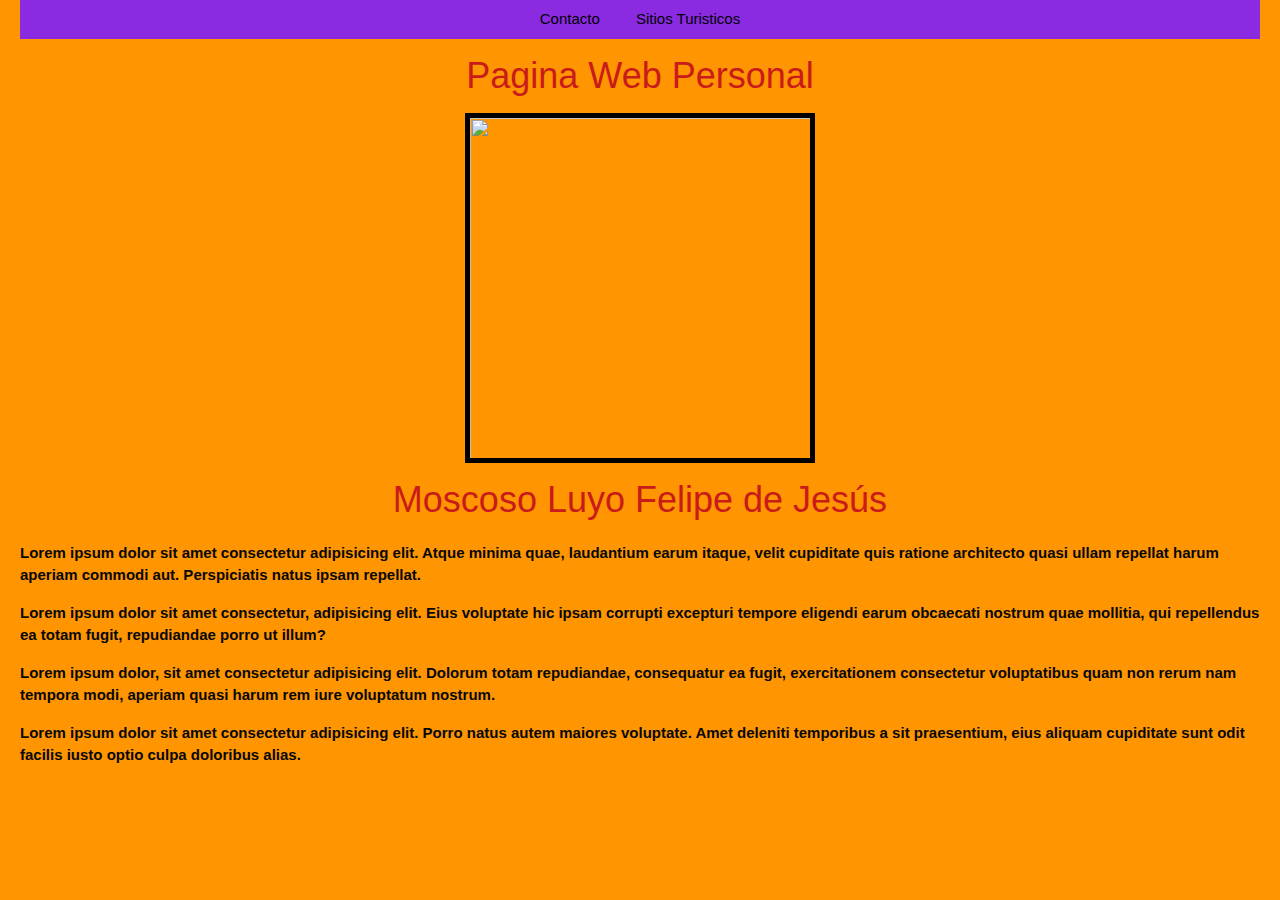
==== index.html @ 8ed0c888 "moscosoluyo" ====
<!DOCTYPE html>
<!--[if lt IE 7]>      <html class="no-js lt-ie9 lt-ie8 lt-ie7"> <![endif]-->
<!--[if IE 7]>         <html class="no-js lt-ie9 lt-ie8"> <![endif]-->
<!--[if IE 8]>         <html class="no-js lt-ie9"> <![endif]-->
<!--[if gt IE 8]><!-->
<html class="no-js">
<!--<![endif]-->

<head>
    <meta charset="utf-8">
    <meta http-equiv="X-UA-Compatible" content="IE=edge">
    <title>Moscoso Luyo Felipe</title>
    <meta name="description" content="">
    <meta name="viewport" content="width=device-width, initial-scale=1">
    <meta name="author" content="Moscoso Luyo" />
    <link rel="icon" type="image/jpg" href="/Imagenes/home_logo.png">
    <link href="Css/estilo.css" rel="stylesheet" type="text/css">
    <link rel="stylesheet" href="https://www.w3schools.com/w3css/4/w3.css">
</head>

<body ref="stylesheet">
    <header>
        <nav>
            <a href="/contactos.html" class="w3-bar-item w3-button">Contacto</a>
            <a href="/sturisticos.html" class="w3-bar-item w3-button">Sitios Turisticos</a>
        </nav>
    </header>

    <section>
        <article>
            <div>
                <h1 class="textocentrado1">Pagina Web Personal</h1>
                <img src="/Imagenes/Moscoso.jpg" class="img1">
                <h1 class="textocentrado1">Moscoso Luyo Felipe de Jesús</h1>
            </div>
            <p>Lorem ipsum dolor sit amet consectetur adipisicing elit. Atque minima quae, laudantium earum itaque, velit cupiditate quis ratione architecto quasi ullam repellat harum aperiam commodi aut. Perspiciatis natus ipsam repellat.</p>
            <p>Lorem ipsum dolor sit amet consectetur, adipisicing elit. Eius voluptate hic ipsam corrupti excepturi tempore eligendi earum obcaecati nostrum quae mollitia, qui repellendus ea totam fugit, repudiandae porro ut illum?</p>
            <p>Lorem ipsum dolor, sit amet consectetur adipisicing elit. Dolorum totam repudiandae, consequatur ea fugit, exercitationem consectetur voluptatibus quam non rerum nam tempora modi, aperiam quasi harum rem iure voluptatum nostrum.</p>
            <p>Lorem ipsum dolor sit amet consectetur adipisicing elit. Porro natus autem maiores voluptate. Amet deleniti temporibus a sit praesentium, eius aliquam cupiditate sunt odit facilis iusto optio culpa doloribus alias.</p>
        </article>
    </section>

    <!--[if lt IE 7]>
            <p class="browsehappy">You are using an <strong>outdated</strong> browser. Please <a href="#">upgrade your browser</a> to improve your experience.</p>
            <![endif]-->

    <script src="" async defer></script>
</body>

</html>
---- Css/estilo.css ----
body {
    margin: 0 auto;
    background-color: #FF9500;
    padding: 0 20px 20px 20px;
}

nav {
    background: blueviolet;
    text-align: center;
}

.textocentrado1 {
    text-align: center;
    color: rgb(202, 27, 27);
}

p {
    color: rgb(8, 8, 8);
    font-weight: bold;
}

.img1 {
    display: block;
    margin: 0 auto;
    border: 5px solid black;
    width: 350px;
    height: 350px;
}

.img2 {
    display: block;
    float: left;
    margin: 10px;
    border: 3px solid green;
    width: 200px;
    height: 200px;
}

.p1 {
    color: rgb(233, 17, 28);
    font-family: 'Lucida Sans', 'Lucida Sans Regular', 'Lucida Grande', 'Lucida Sans Unicode', Geneva, Verdana, sans-serif
}
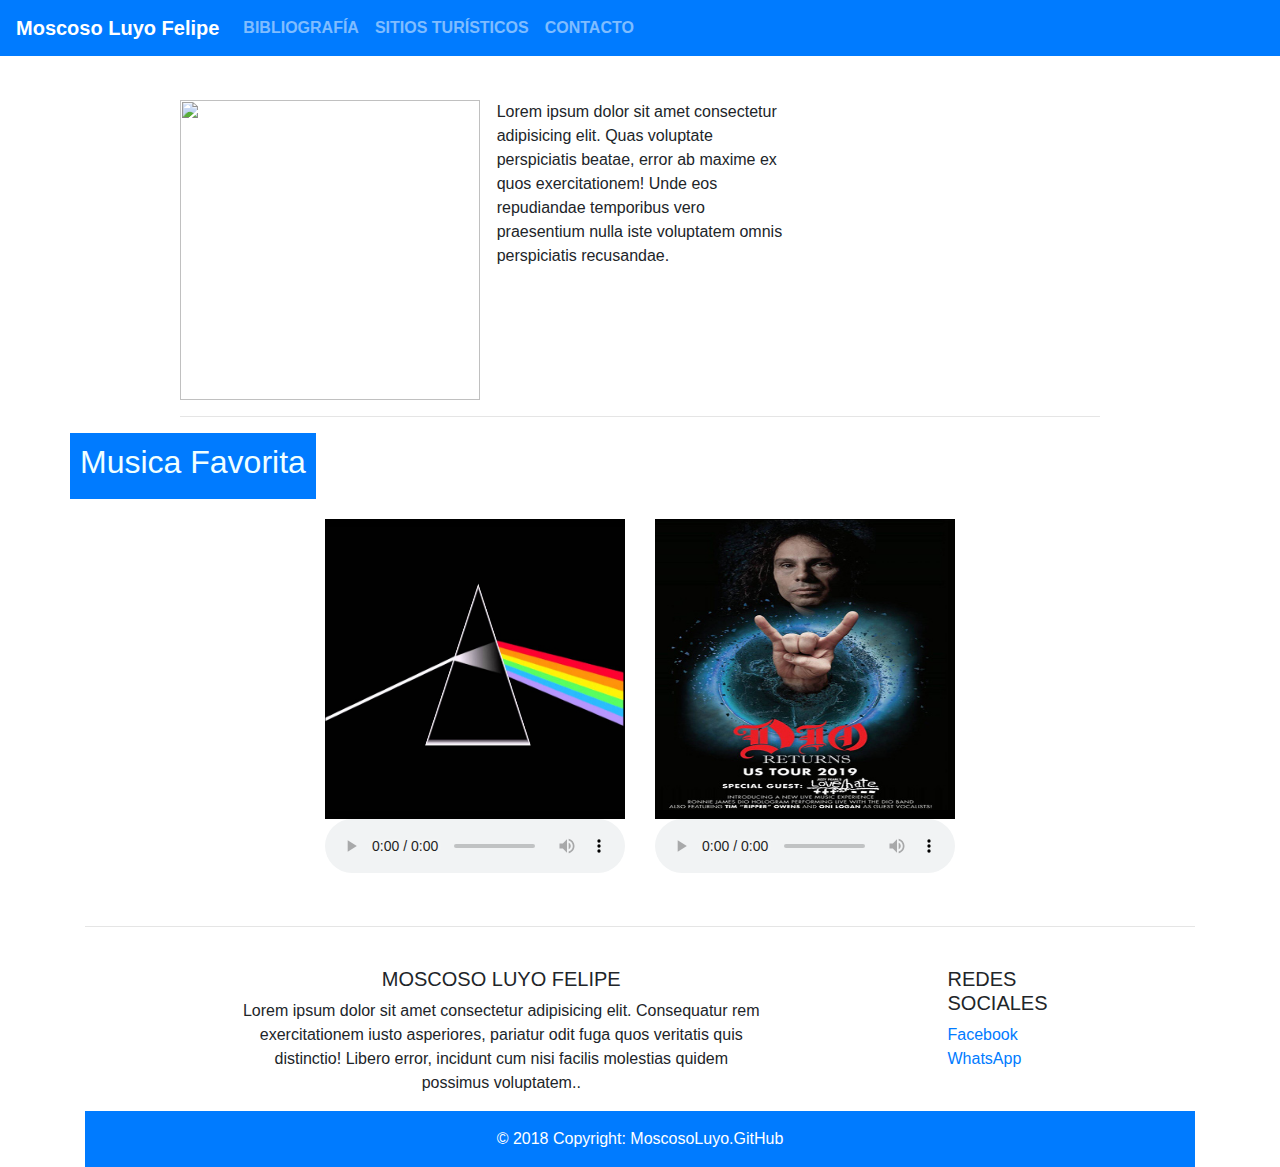
==== commit 1ab7159d: "avance" ====
--- a/index.html
+++ b/index.html
@@ -9,42 +9,138 @@
 <head>
     <meta charset="utf-8">
     <meta http-equiv="X-UA-Compatible" content="IE=edge">
-    <title>Moscoso Luyo Felipe</title>
+    <title>Informacion Personal</title>
     <meta name="description" content="">
     <meta name="viewport" content="width=device-width, initial-scale=1">
-    <meta name="author" content="Moscoso Luyo" />
-    <link rel="icon" type="image/jpg" href="/Imagenes/home_logo.png">
-    <link href="Css/estilo.css" rel="stylesheet" type="text/css">
-    <link rel="stylesheet" href="https://www.w3schools.com/w3css/4/w3.css">
+    <link rel="stylesheet" href="bootstrap/css/bootstrap.min.css">
+    <link rel="stylesheet" href="css3/estilo.css">
+    <link rel="stylesheet" href="https://use.fontawesome.com/releases/v5.8.2/css/all.css" integrity="sha384-oS3vJWv+0UjzBfQzYUhtDYW+Pj2yciDJxpsK1OYPAYjqT085Qq/1cq5FLXAZQ7Ay" crossorigin="anonymous">
+    <link rel="icon" href="Imagenes/wow.jpg">
+    <link rel="stylesheet" href="">
 </head>
 
-<body ref="stylesheet">
-    <header>
-        <nav>
-            <a href="/contactos.html" class="w3-bar-item w3-button">Contacto</a>
-            <a href="/sturisticos.html" class="w3-bar-item w3-button">Sitios Turisticos</a>
-        </nav>
-    </header>
-
-    <section>
-        <article>
-            <div>
-                <h1 class="textocentrado1">Pagina Web Personal</h1>
-                <img src="/Imagenes/Moscoso.jpg" class="img1">
-                <h1 class="textocentrado1">Moscoso Luyo Felipe de Jesús</h1>
-            </div>
-            <p>Lorem ipsum dolor sit amet consectetur adipisicing elit. Atque minima quae, laudantium earum itaque, velit cupiditate quis ratione architecto quasi ullam repellat harum aperiam commodi aut. Perspiciatis natus ipsam repellat.</p>
-            <p>Lorem ipsum dolor sit amet consectetur, adipisicing elit. Eius voluptate hic ipsam corrupti excepturi tempore eligendi earum obcaecati nostrum quae mollitia, qui repellendus ea totam fugit, repudiandae porro ut illum?</p>
-            <p>Lorem ipsum dolor, sit amet consectetur adipisicing elit. Dolorum totam repudiandae, consequatur ea fugit, exercitationem consectetur voluptatibus quam non rerum nam tempora modi, aperiam quasi harum rem iure voluptatum nostrum.</p>
-            <p>Lorem ipsum dolor sit amet consectetur adipisicing elit. Porro natus autem maiores voluptate. Amet deleniti temporibus a sit praesentium, eius aliquam cupiditate sunt odit facilis iusto optio culpa doloribus alias.</p>
-        </article>
-    </section>
-
+<body>
     <!--[if lt IE 7]>
             <p class="browsehappy">You are using an <strong>outdated</strong> browser. Please <a href="#">upgrade your browser</a> to improve your experience.</p>
-            <![endif]-->
+        <![endif]-->
+    <!--Navegador-->
+    <nav class="navbar navbar-expand-lg navbar-dark bg-primary fixed-top">
+        <a class="navbar-brand" href="index.html"><b>Moscoso Luyo Felipe </b></a>
+        <button class="navbar-toggler" type="button" data-toggle="collapse" data-target="#navbarSupportedContent" aria-controls="navbarSupportedContent" aria-expanded="false" aria-label="Toggle navigation">
+              <span class="navbar-toggler-icon"></span>
+            </button>
+        <div class="collapse navbar-collapse" id="navbarsExampleDefault">
+            <ul class="navbar-nav mr-auto">
+                <li class="nav-item">
+                    <a class="nav-link" href="index.html"><b class="fas fa-file-signature">BIBLIOGRAFÍA</b></a>
+                </li>
+                <li class="nav-item">
+                    <a class="nav-link" href="sitioturisticos.html"><b class="fas fa-car-side">SITIOS TURÍSTICOS</b></a>
+                </li>
+                <li class="nav-item">
+                    <a class="nav-link" href="contacto.html"><b class="fas fa-address-card">CONTACTO</b></a>
+                </li>
+            </ul>
+        </div>
+    </nav>
+    <!--Espaciado-->
+    <div class="pTop50"></div>
+    <!--Contenedor Bibliografia-->
+    <div class="container">
+        <div class="row">
+            <div class="col-1">
+            </div>
+            <div class="col-10">
+                <div class="contenedor">
+                    <div class="contenido">
+                        <div class="row">
+                            <div class="col-md-4">
+                                <img src="Imagenes/moscoso.jpg" width="300px" height="300px" alt="">
+                            </div>
+                            <div class="col-md-4">
+                                <p class="azul">Lorem ipsum dolor sit amet consectetur adipisicing elit. Quas voluptate perspiciatis beatae, error ab maxime ex quos exercitationem! Unde eos repudiandae temporibus vero praesentium nulla iste voluptatem omnis perspiciatis
+                                    recusandae.
+                                </p>
+                            </div>
+                        </div>
+                    </div>
+                    <div class="col-1"> </div>
+                </div>
+                <hr>
+            </div>
+            <!--Espaciado-->
+            <!--Contenedor Musica-->
+            <div class="musica">
+                <h2>Musica Favorita</h2>
+            </div>
+            <!--Imagenes-->
+            <div class="container">
+                <div class="row">
+                    <div class="row" id="centrar">
+                        <div class="col-sm">
+                            <img src="Imagenes/pink_floyd.jpg" width="300px" height="300px" alt="" data-toggle="modal" data-target="#exampleModal1">
+                        </div>
+                        <div class="col-sm">
+                            <img src="Imagenes/Dio.jpg" width="300px" height="300px" alt="" data-toggle="modal" data-target="#exampleModal2">
+                        </div>
+                    </div>
+                </div>
+                <!--Musica-->
+                <div class="row">
+                    <div class="row" id="centrar">
+                        <div class="col-sm">
+                            <audio controls="controls">
+                                <source src="Musica/another_brick_in_the_wall.mp3" type="audio/ogg" />
+                        </audio>
+                        </div>
+                        <div class="col-sm">
+                            <audio controls="controls">
+                                <source src="Musica/Ronnie James Dio - Dream On.mp3" type="audio/ogg" />
+                        </audio>
+                        </div>
+                    </div>
+                </div>
+                <!--Espaciado-->
+                <div class="pTop30"></div>
+                <hr>
+                <!--Footer-->
+                <footer class="page-footer font-small blue pt-4">
+                    <div class="container-fluid text-center text-md-left">
+                        <div class="row">
+                            <div id="centrar" class="col-md-6 mt-md-0 mt-3">
+                                <h5 class="text-uppercase">Moscoso Luyo Felipe</h5>
+                                <p>Lorem ipsum dolor sit amet consectetur adipisicing elit. Consequatur rem exercitationem iusto asperiores, pariatur odit fuga quos veritatis quis distinctio! Libero error, incidunt cum nisi facilis molestias quidem possimus
+                                    voluptatem..
+                                </p>
+                            </div>
+                            <hr class="clearfix w-100 d-md-none pb-3">
+                            <div class="col-md-3 mb-md-0 mb-3">
+                                <div class="col-md-3 mb-md-0 mb-3">
+                                    <h5 class="text-uppercase">Redes Sociales</h5>
 
-    <script src="" async defer></script>
+                                    <ul class="list-unstyled">
+                                        <li>
+                                            <a href="https://www.facebook.com/felipe.moscosoluyo" class="fab fa-facebook">Facebook</a>
+                                        </li>
+                                        <li>
+                                            <a href="./contacto.html" class="fab fa-whatsapp">WhatsApp</a>
+                                        </li>
+                                    </ul>
+                                </div>
+                            </div>
+                        </div>
+                </footer>
+                <!--footer2-->
+                <footer id="footerback" class="page-footer font-small blue">
+                    <div class="footer-copyright text-center py-3">© 2018 Copyright:
+                        <a href="https://github.com/MoscosoLuyoFelipe"> MoscosoLuyo.GitHub</a>
+                    </div>
+                </footer>
+                <!--Scripts-->
+                <script src="https://code.jquery.com/jquery-3.3.1.slim.min.js " integrity="sha384-q8i/X+965DzO0rT7abK41JStQIAqVgRVzpbzo5smXKp4YfRvH+8abtTE1Pi6jizo " crossorigin="anonymous "></script>
+                <script src="https://cdnjs.cloudflare.com/ajax/libs/popper.js/1.14.7/umd/popper.min.js " integrity="sha384-UO2eT0CpHqdSJQ6hJty5KVphtPhzWj9WO1clHTMGa3JDZwrnQq4sF86dIHNDz0W1 " crossorigin="anonymous "></script>
+                <script src="https://stackpath.bootstrapcdn.com/bootstrap/4.3.1/js/bootstrap.min.js " integrity="sha384-JjSmVgyd0p3pXB1rRibZUAYoIIy6OrQ6VrjIEaFf/nJGzIxFDsf4x0xIM+B07jRM " crossorigin="anonymous "></script>
+                <script src="" async defer></script>
 </body>
 
 </html>--- a/css3/estilo.css
+++ b/css3/estilo.css
@@ -0,0 +1,39 @@
+.pTop30 {
+    padding-top: 30px;
+}
+
+.pTop40 {
+    padding-top: 55px;
+}
+
+.pTop50 {
+    padding-top: 100px;
+}
+
+#footerfront {
+    text-align: center;
+}
+
+#footerback {
+    background: #007bff!important;
+    color: white;
+}
+
+#footerback a {
+    color: white;
+}
+
+.musica {
+    background-color: #007bff!important;
+    text-align: left;
+    color: azure;
+    padding: 10px;
+    margin-bottom: 20px;
+}
+
+#centrar {
+    text-align: center;
+    margin-left: auto;
+    margin-right: auto;
+    float: none;
+}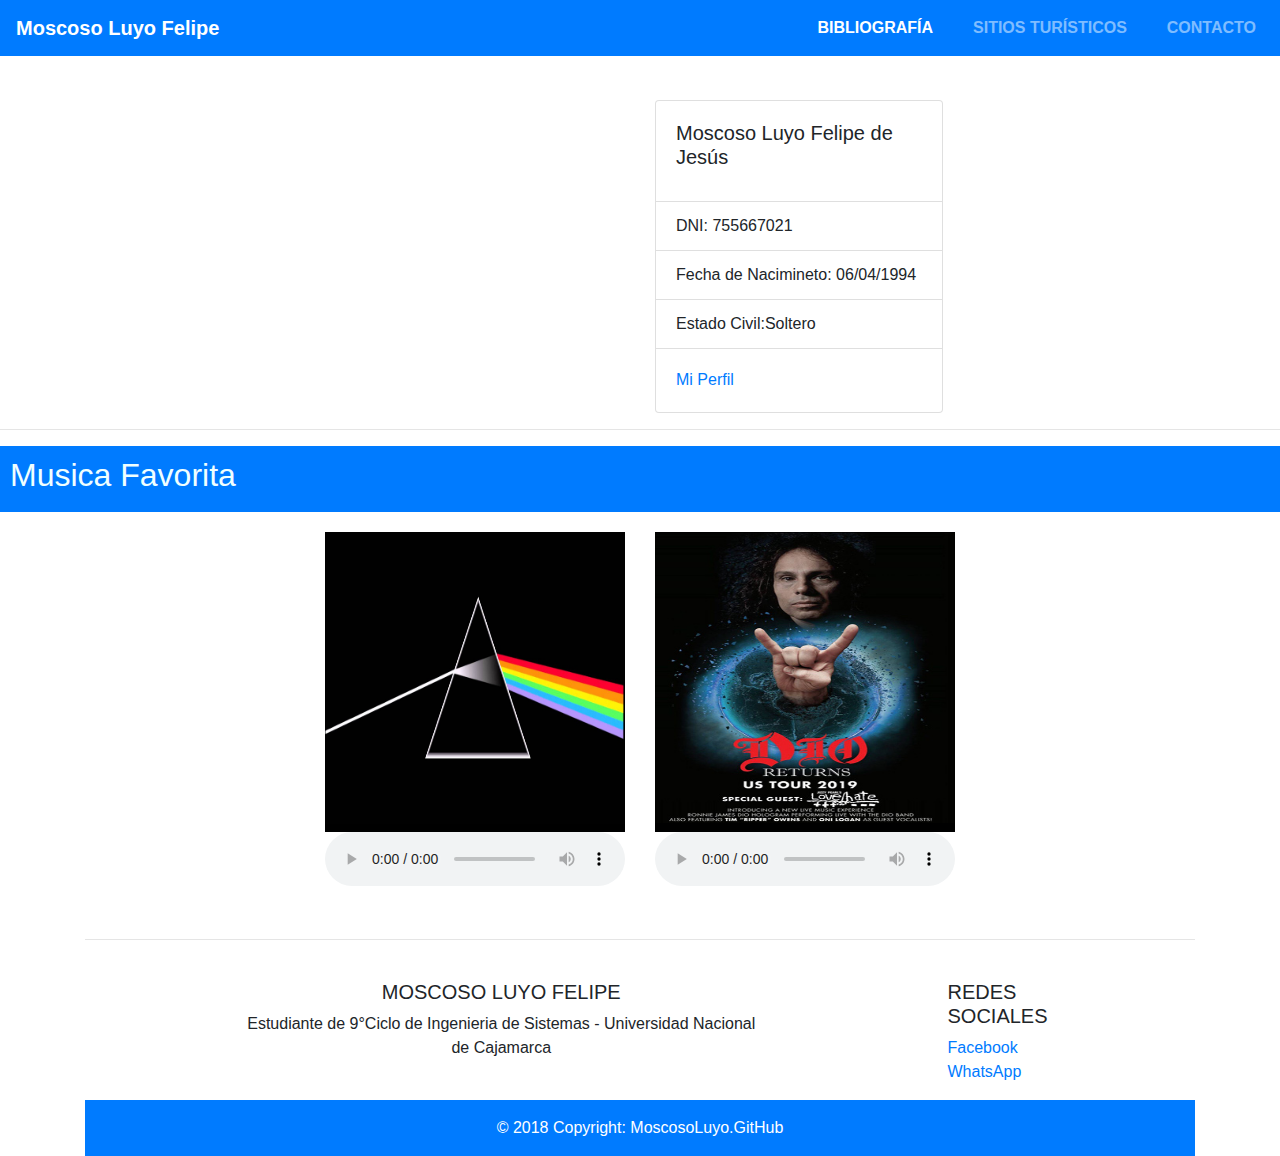
==== commit 35f1b926: "avance" ====
--- a/index.html
+++ b/index.html
@@ -30,11 +30,11 @@
               <span class="navbar-toggler-icon"></span>
             </button>
         <div class="collapse navbar-collapse" id="navbarsExampleDefault">
-            <ul class="navbar-nav mr-auto">
-                <li class="nav-item">
-                    <a class="nav-link" href="index.html"><b class="fas fa-file-signature">BIBLIOGRAFÍA</b></a>
+            <ul class="navbar-nav ml-auto">
+                <li class="nav-item mr-4">
+                    <a class="nav-link active" href="index.html"><b class="fas fa-file-signature">BIBLIOGRAFÍA</b></a>
                 </li>
-                <li class="nav-item">
+                <li class="nav-item  mr-4">
                     <a class="nav-link" href="sitioturisticos.html"><b class="fas fa-car-side">SITIOS TURÍSTICOS</b></a>
                 </li>
                 <li class="nav-item">
@@ -50,97 +50,110 @@
         <div class="row">
             <div class="col-1">
             </div>
-            <div class="col-10">
+            <div class="col-md-10">
                 <div class="contenedor">
                     <div class="contenido">
-                        <div class="row">
+                        <div class="row justify-content-center">
                             <div class="col-md-4">
-                                <img src="Imagenes/moscoso.jpg" width="300px" height="300px" alt="">
+                                <img src="Imagenes/moscoso.jpg" class="img-fluid" alt="">
                             </div>
                             <div class="col-md-4">
-                                <p class="azul">Lorem ipsum dolor sit amet consectetur adipisicing elit. Quas voluptate perspiciatis beatae, error ab maxime ex quos exercitationem! Unde eos repudiandae temporibus vero praesentium nulla iste voluptatem omnis perspiciatis
-                                    recusandae.
-                                </p>
+                                <div class="card" style="width: 18rem;">
+                                    <div class="card-body">
+                                        <h5 class="card-title">Moscoso Luyo Felipe de Jesús</h5>
+                                    </div>
+                                    <ul class="list-group list-group-flush">
+                                        <li class="list-group-item">DNI: 755667021</li>
+                                        <li class="list-group-item">Fecha de Nacimineto: 06/04/1994</li>
+                                        <li class="list-group-item">Estado Civil:Soltero</li>
+                                    </ul>
+                                    <div class="card-body">
+                                        <a href="https://www.facebook.com/felipe.moscosoluyo" class="card-link">Mi Perfil</a>
+                                    </div>
+                                </div>
                             </div>
                         </div>
                     </div>
                     <div class="col-1"> </div>
                 </div>
-                <hr>
             </div>
-            <!--Espaciado-->
-            <!--Contenedor Musica-->
-            <div class="musica">
-                <h2>Musica Favorita</h2>
+        </div>
+    </div>
+    <hr>
+    </div>
+    <!--Espaciado-->
+    <!--Contenedor Musica-->
+    <div class="musica">
+        <h2>Musica Favorita</h2>
+    </div>
+    <!--Imagenes-->
+    <div class="container">
+        <div class="row">
+            <div class="row" id="centrar">
+                <div class="col-sm">
+                    <img src="Imagenes/pink_floyd.jpg" width="300px" height="300px" alt="" data-toggle="modal" data-target="#exampleModal1">
+                </div>
+                <div class="col-sm">
+                    <img src="Imagenes/Dio.jpg" width="300px" height="300px" alt="" data-toggle="modal" data-target="#exampleModal2">
+                </div>
             </div>
-            <!--Imagenes-->
-            <div class="container">
+        </div>
+        <!--Musica-->
+        <div class="row">
+            <div class="row" id="centrar">
+                <div class="col-sm">
+                    <audio controls="controls">
+                                <source src="Musica/another_brick_in_the_wall.mp3" type="audio/ogg" />
+                        </audio>
+                </div>
+                <div class="col-sm">
+                    <audio controls="controls">
+                                <source src="Musica/Ronnie James Dio - Dream On.mp3" type="audio/ogg" />
+                        </audio>
+                </div>
+            </div>
+        </div>
+        <!--Espaciado-->
+        <div class="pTop30"></div>
+        <hr>
+        <!--Footer-->
+        <footer class="page-footer font-small blue pt-4">
+            <div class="container-fluid text-center text-md-left">
                 <div class="row">
-                    <div class="row" id="centrar">
-                        <div class="col-sm">
-                            <img src="Imagenes/pink_floyd.jpg" width="300px" height="300px" alt="" data-toggle="modal" data-target="#exampleModal1">
-                        </div>
-                        <div class="col-sm">
-                            <img src="Imagenes/Dio.jpg" width="300px" height="300px" alt="" data-toggle="modal" data-target="#exampleModal2">
+                    <div id="centrar" class="col-md-6 mt-md-0 mt-3">
+                        <h5 class="text-uppercase">Moscoso Luyo Felipe</h5>
+                        <p>
+                            Estudiante de 9°Ciclo de Ingenieria de Sistemas - Universidad Nacional de Cajamarca
+                        </p>
+                    </div>
+                    <hr class="clearfix w-100 d-md-none pb-3">
+                    <div class="col-md-3 mb-md-0 mb-3">
+                        <div class="col-md-3 mb-md-0 mb-3">
+                            <h5 class="text-uppercase">Redes Sociales</h5>
+
+                            <ul class="list-unstyled">
+                                <li>
+                                    <a href="https://www.facebook.com/felipe.moscosoluyo" class="fab fa-facebook">Facebook</a>
+                                </li>
+                                <li>
+                                    <a href="./contacto.html" class="fab fa-whatsapp">WhatsApp</a>
+                                </li>
+                            </ul>
                         </div>
                     </div>
                 </div>
-                <!--Musica-->
-                <div class="row">
-                    <div class="row" id="centrar">
-                        <div class="col-sm">
-                            <audio controls="controls">
-                                <source src="Musica/another_brick_in_the_wall.mp3" type="audio/ogg" />
-                        </audio>
-                        </div>
-                        <div class="col-sm">
-                            <audio controls="controls">
-                                <source src="Musica/Ronnie James Dio - Dream On.mp3" type="audio/ogg" />
-                        </audio>
-                        </div>
-                    </div>
-                </div>
-                <!--Espaciado-->
-                <div class="pTop30"></div>
-                <hr>
-                <!--Footer-->
-                <footer class="page-footer font-small blue pt-4">
-                    <div class="container-fluid text-center text-md-left">
-                        <div class="row">
-                            <div id="centrar" class="col-md-6 mt-md-0 mt-3">
-                                <h5 class="text-uppercase">Moscoso Luyo Felipe</h5>
-                                <p>Lorem ipsum dolor sit amet consectetur adipisicing elit. Consequatur rem exercitationem iusto asperiores, pariatur odit fuga quos veritatis quis distinctio! Libero error, incidunt cum nisi facilis molestias quidem possimus
-                                    voluptatem..
-                                </p>
-                            </div>
-                            <hr class="clearfix w-100 d-md-none pb-3">
-                            <div class="col-md-3 mb-md-0 mb-3">
-                                <div class="col-md-3 mb-md-0 mb-3">
-                                    <h5 class="text-uppercase">Redes Sociales</h5>
-
-                                    <ul class="list-unstyled">
-                                        <li>
-                                            <a href="https://www.facebook.com/felipe.moscosoluyo" class="fab fa-facebook">Facebook</a>
-                                        </li>
-                                        <li>
-                                            <a href="./contacto.html" class="fab fa-whatsapp">WhatsApp</a>
-                                        </li>
-                                    </ul>
-                                </div>
-                            </div>
-                        </div>
-                </footer>
-                <!--footer2-->
-                <footer id="footerback" class="page-footer font-small blue">
-                    <div class="footer-copyright text-center py-3">© 2018 Copyright:
-                        <a href="https://github.com/MoscosoLuyoFelipe"> MoscosoLuyo.GitHub</a>
-                    </div>
-                </footer>
-                <!--Scripts-->
-                <script src="https://code.jquery.com/jquery-3.3.1.slim.min.js " integrity="sha384-q8i/X+965DzO0rT7abK41JStQIAqVgRVzpbzo5smXKp4YfRvH+8abtTE1Pi6jizo " crossorigin="anonymous "></script>
-                <script src="https://cdnjs.cloudflare.com/ajax/libs/popper.js/1.14.7/umd/popper.min.js " integrity="sha384-UO2eT0CpHqdSJQ6hJty5KVphtPhzWj9WO1clHTMGa3JDZwrnQq4sF86dIHNDz0W1 " crossorigin="anonymous "></script>
-                <script src="https://stackpath.bootstrapcdn.com/bootstrap/4.3.1/js/bootstrap.min.js " integrity="sha384-JjSmVgyd0p3pXB1rRibZUAYoIIy6OrQ6VrjIEaFf/nJGzIxFDsf4x0xIM+B07jRM " crossorigin="anonymous "></script>
-                <script src="" async defer></script>
+        </footer>
+        <!--footer2-->
+        <footer id="footerback" class="page-footer font-small blue">
+            <div class="footer-copyright text-center py-3">© 2018 Copyright:
+                <a href="https://github.com/MoscosoLuyoFelipe"> MoscosoLuyo.GitHub</a>
+            </div>
+        </footer>
+        <!--Scripts-->
+        <script src="https://code.jquery.com/jquery-3.3.1.slim.min.js " integrity="sha384-q8i/X+965DzO0rT7abK41JStQIAqVgRVzpbzo5smXKp4YfRvH+8abtTE1Pi6jizo " crossorigin="anonymous "></script>
+        <script src="https://cdnjs.cloudflare.com/ajax/libs/popper.js/1.14.7/umd/popper.min.js " integrity="sha384-UO2eT0CpHqdSJQ6hJty5KVphtPhzWj9WO1clHTMGa3JDZwrnQq4sF86dIHNDz0W1 " crossorigin="anonymous "></script>
+        <script src="https://stackpath.bootstrapcdn.com/bootstrap/4.3.1/js/bootstrap.min.js " integrity="sha384-JjSmVgyd0p3pXB1rRibZUAYoIIy6OrQ6VrjIEaFf/nJGzIxFDsf4x0xIM+B07jRM " crossorigin="anonymous "></script>
+        <script src="" async defer></script>
 </body>
 
 </html>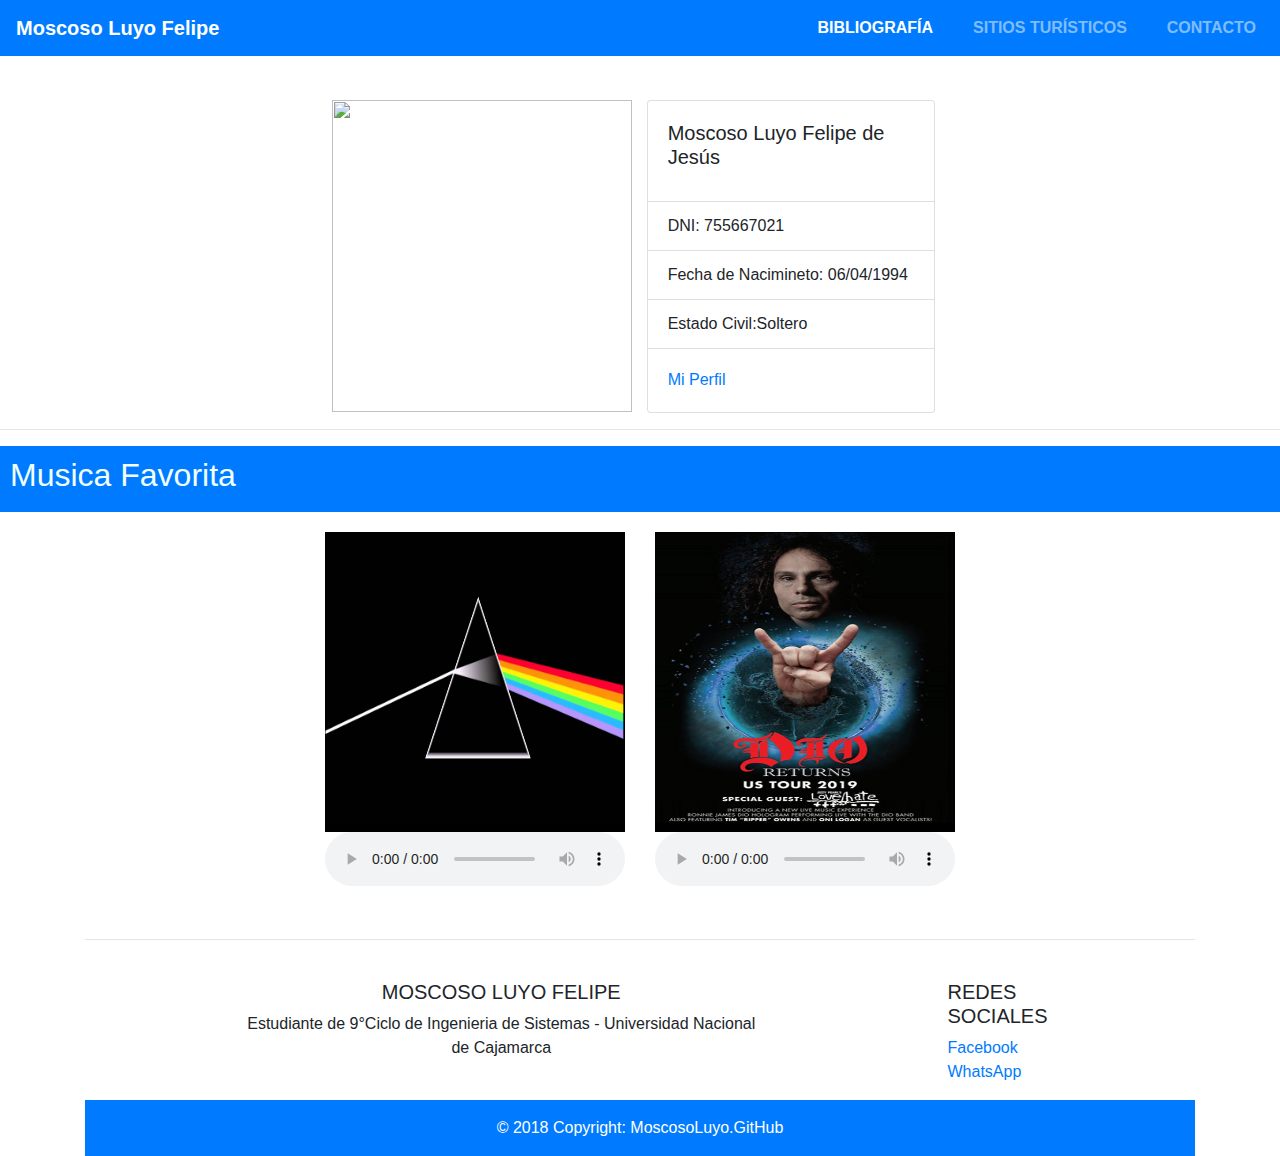
==== commit dd230edd: "avance" ====
--- a/index.html
+++ b/index.html
@@ -54,8 +54,8 @@
                 <div class="contenedor">
                     <div class="contenido">
                         <div class="row justify-content-center">
-                            <div class="col-md-4">
-                                <img src="Imagenes/moscoso.jpg" class="img-fluid" alt="">
+                            <div class="text-center">
+                                <img src="Imagenes/moscoso.jpg" alt="" width="300px" height="312px">
                             </div>
                             <div class="col-md-4">
                                 <div class="card" style="width: 18rem;">
@@ -74,7 +74,7 @@
                             </div>
                         </div>
                     </div>
-                    <div class="col-1"> </div>
+
                 </div>
             </div>
         </div>
